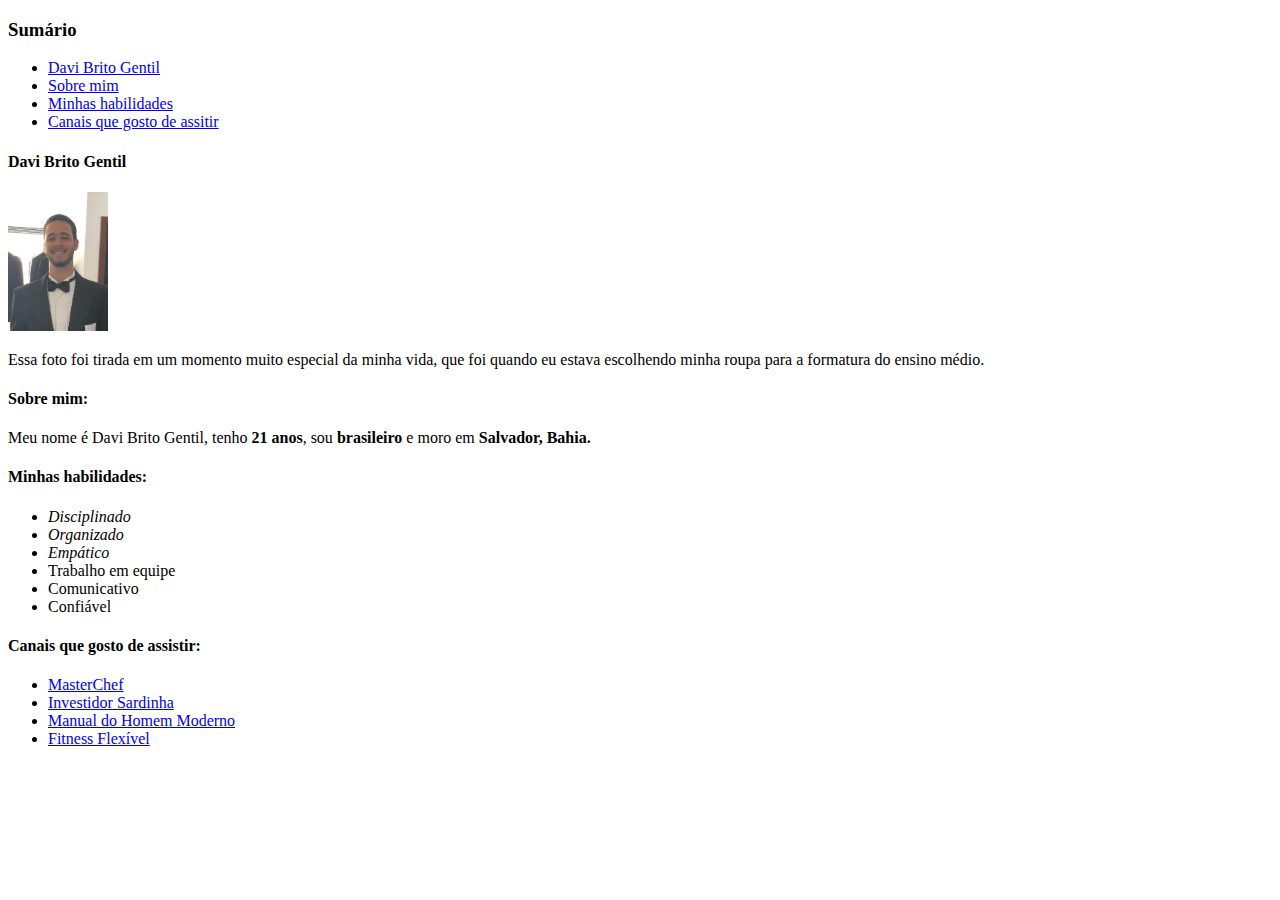
==== index.html @ d04c404f "Exercício completo" ====
<!DOCTYPE html>
<html lang="pt-br">
  <head>
    <meta charset="UTF-8">
    <title>Portifólio Web</title>
  </head>
  <body>
      <h3>Sumário</h3>
      <ul>
          <li><a href="#davi">Davi Brito Gentil</a></li>
          <li><a href="#me">Sobre mim</a></li>
          <li><a href="#skills">Minhas habilidades</a></li>
          <li><a href="#canais">Canais que gosto de assitir</a></li>
      </ul>
    <h4 id="davi">Davi Brito Gentil</h4>
    <img src="davi-portfolio.JPG" alt="Davi com a roupa da formatura" width="100px">
    <p>Essa foto foi tirada em um momento muito especial da minha vida, que foi quando eu estava escolhendo minha roupa para a formatura do ensino médio.</p>
    <h4 id="me">Sobre mim:</h4>
    <p>Meu nome é Davi Brito Gentil, tenho <strong> 21 anos</strong>, sou <strong>brasileiro</strong> e moro em <strong>Salvador, Bahia.</strong></p>
    <h4 id="skills">Minhas habilidades:</h4>
    <ul>
        <li><em>Disciplinado</em></li>
        <li><em>Organizado</em></li>
        <li><em>Empático</em></li>
        <li>Trabalho em equipe</li>
        <li>Comunicativo</li>
        <li>Confiável</li>    
    </ul>
    <h4 id="canais">Canais que gosto de assistir:</h4>
    <ul>
        <li><a href="https://www.youtube.com/c/MasterChefBrasilOficial" target="_blank">MasterChef</a></li>
        <li><a href="https://www.youtube.com/c/investidorsardinha" target="_blank">Investidor Sardinha</a></li>
        <li><a href="https://www.youtube.com/c/ManualdoHomemModerno" target="_blank">Manual do Homem Moderno</a></li>
        <li><a href="https://www.youtube.com/c/FitnessFlex%C3%ADvel" target="_blank">Fitness Flexível</a></li>
    </ul>
  </body>
</html>
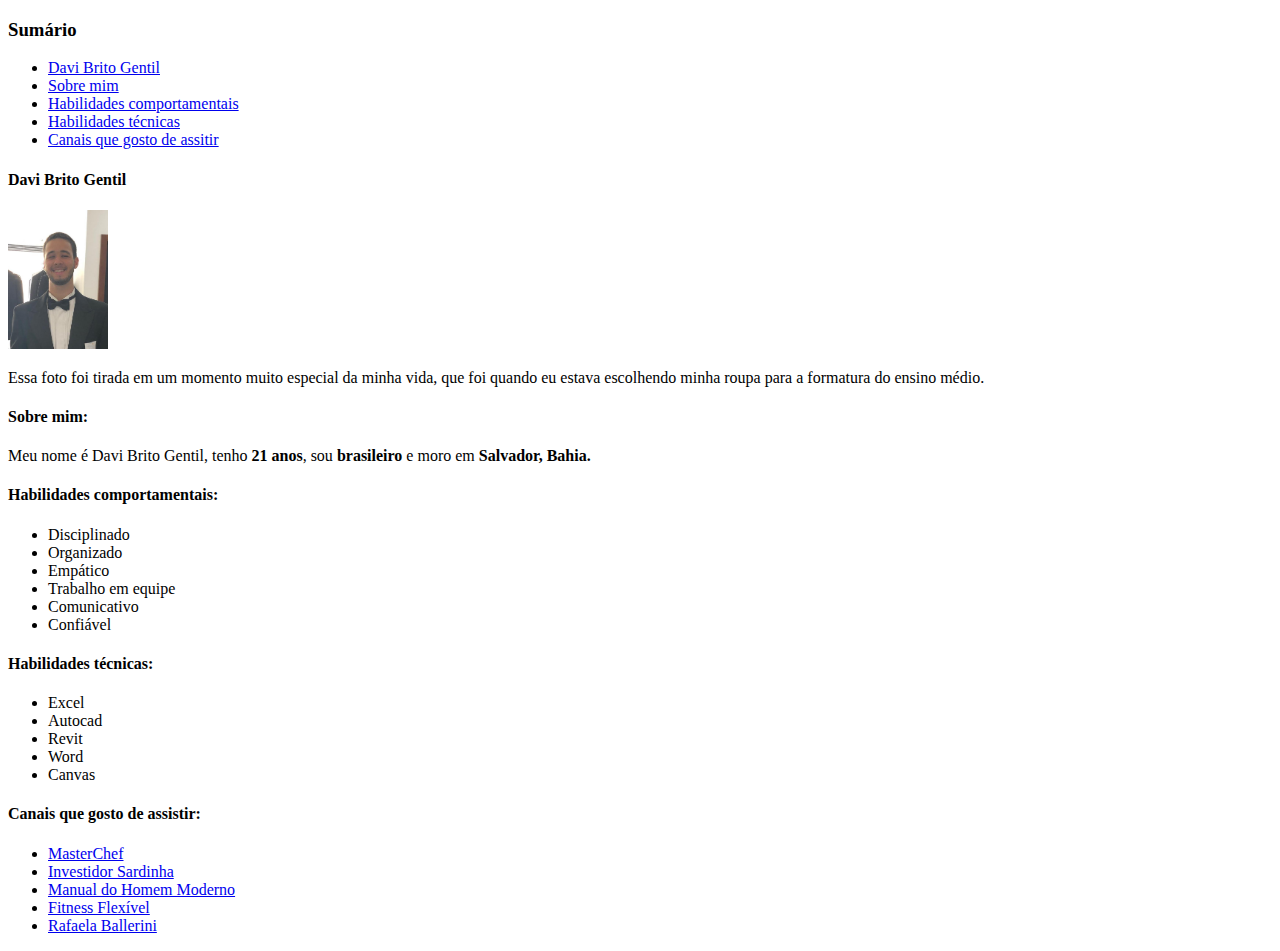
==== commit 45dbb556: "Atualizacao do dia anterior" ====
--- a/index.html
+++ b/index.html
@@ -3,13 +3,17 @@
   <head>
     <meta charset="UTF-8">
     <title>Portifólio Web</title>
+    <style>
+      
+    </style>
   </head>
   <body>
       <h3>Sumário</h3>
       <ul>
           <li><a href="#davi">Davi Brito Gentil</a></li>
           <li><a href="#me">Sobre mim</a></li>
-          <li><a href="#skills">Minhas habilidades</a></li>
+          <li><a href="#soft">Habilidades comportamentais</a></li>
+          <li><a href="#hards">Habilidades técnicas</a></li>
           <li><a href="#canais">Canais que gosto de assitir</a></li>
       </ul>
     <h4 id="davi">Davi Brito Gentil</h4>
@@ -17,14 +21,22 @@
     <p>Essa foto foi tirada em um momento muito especial da minha vida, que foi quando eu estava escolhendo minha roupa para a formatura do ensino médio.</p>
     <h4 id="me">Sobre mim:</h4>
     <p>Meu nome é Davi Brito Gentil, tenho <strong> 21 anos</strong>, sou <strong>brasileiro</strong> e moro em <strong>Salvador, Bahia.</strong></p>
-    <h4 id="skills">Minhas habilidades:</h4>
+    <h4 id="soft">Habilidades comportamentais:</h4>
     <ul>
-        <li><em>Disciplinado</em></li>
-        <li><em>Organizado</em></li>
-        <li><em>Empático</em></li>
+        <li>Disciplinado</li>
+        <li>Organizado</li>
+        <li>Empático</li>
         <li>Trabalho em equipe</li>
         <li>Comunicativo</li>
         <li>Confiável</li>    
+    </ul>
+    <h4 id="hards">Habilidades técnicas:</h4>
+    <ul>
+        <li>Excel</li>
+        <li>Autocad</li>
+        <li>Revit</li>
+        <li>Word</li>
+        <li>Canvas</li>    
     </ul>
     <h4 id="canais">Canais que gosto de assistir:</h4>
     <ul>
@@ -32,6 +44,7 @@
         <li><a href="https://www.youtube.com/c/investidorsardinha" target="_blank">Investidor Sardinha</a></li>
         <li><a href="https://www.youtube.com/c/ManualdoHomemModerno" target="_blank">Manual do Homem Moderno</a></li>
         <li><a href="https://www.youtube.com/c/FitnessFlex%C3%ADvel" target="_blank">Fitness Flexível</a></li>
+        <li><a href="https://www.instagram.com/rafaballerini/" target="_blank">Rafaela Ballerini</a></li>
     </ul>
   </body>
 </html>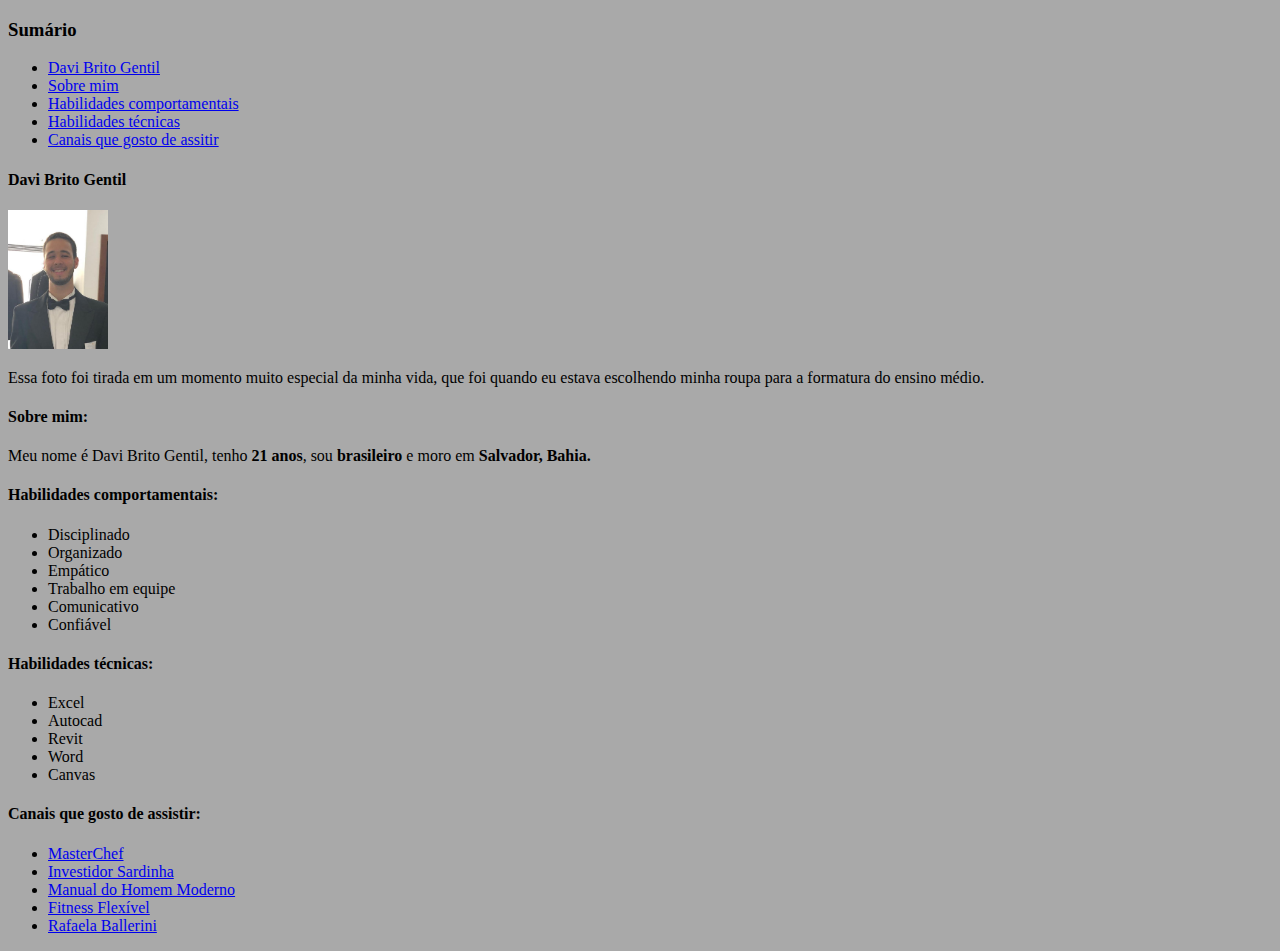
==== commit f2e71ef9: "coloquei cor de fundo" ====
--- a/index.html
+++ b/index.html
@@ -4,7 +4,9 @@
     <meta charset="UTF-8">
     <title>Portifólio Web</title>
     <style>
-      
+      body {
+        background-color: darkgrey
+      }
     </style>
   </head>
   <body>
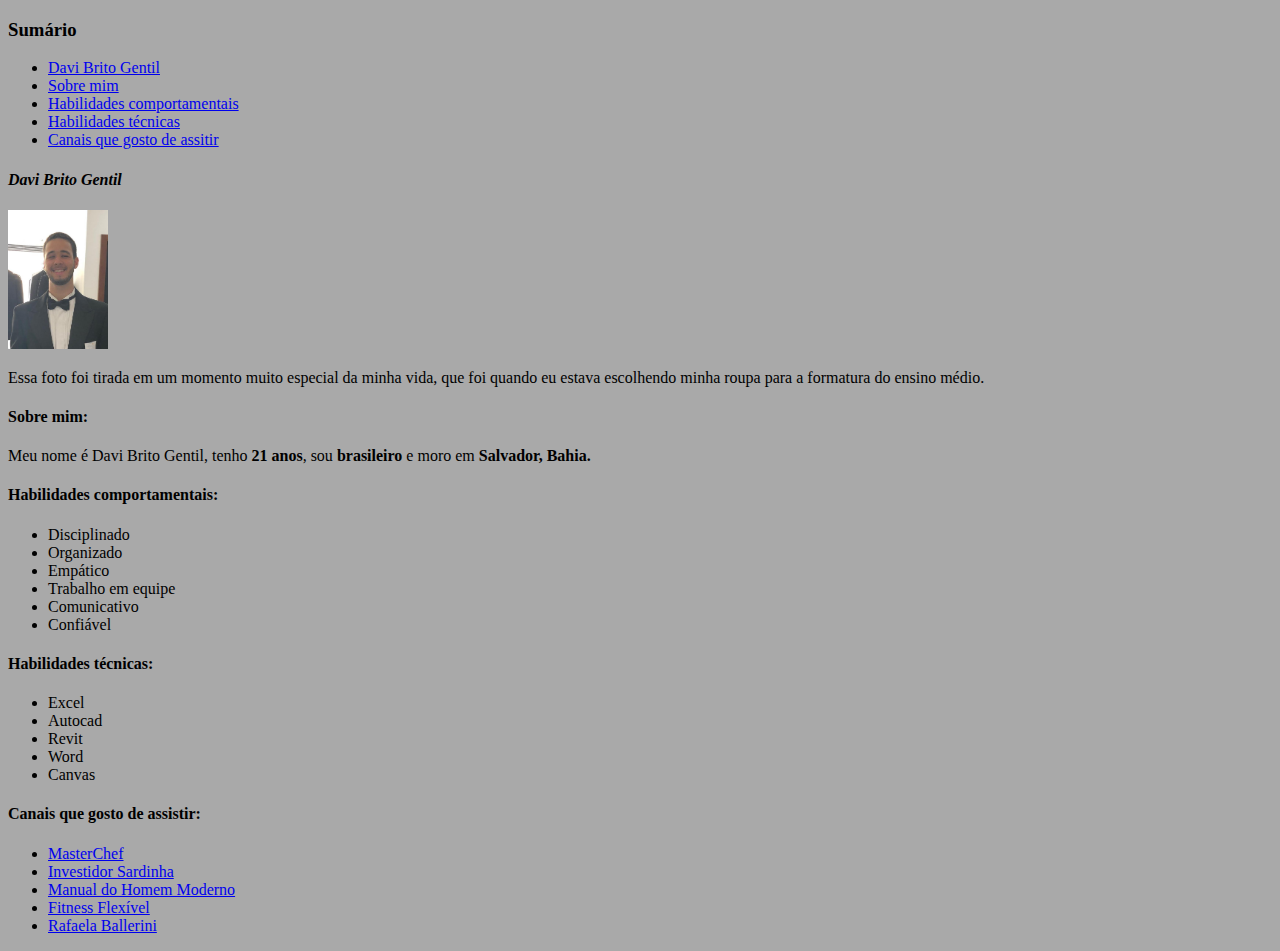
==== commit 6c621e95: "mudei a fonte do meu nome e da descricao" ====
--- a/index.html
+++ b/index.html
@@ -6,6 +6,12 @@
     <style>
       body {
         background-color: darkgrey
+      }
+      .fonte-nome {
+        font-style: italic;
+      }
+      .fonte-descricao {
+        font-family: fantasy;
       }
     </style>
   </head>
@@ -18,9 +24,9 @@
           <li><a href="#hards">Habilidades técnicas</a></li>
           <li><a href="#canais">Canais que gosto de assitir</a></li>
       </ul>
-    <h4 id="davi">Davi Brito Gentil</h4>
+    <h4 id="davi" class="fonte-nome">Davi Brito Gentil</h4>
     <img src="davi-portfolio.JPG" alt="Davi com a roupa da formatura" width="100px">
-    <p>Essa foto foi tirada em um momento muito especial da minha vida, que foi quando eu estava escolhendo minha roupa para a formatura do ensino médio.</p>
+    <p class="fonte-descricao">Essa foto foi tirada em um momento muito especial da minha vida, que foi quando eu estava escolhendo minha roupa para a formatura do ensino médio.</p>
     <h4 id="me">Sobre mim:</h4>
     <p>Meu nome é Davi Brito Gentil, tenho <strong> 21 anos</strong>, sou <strong>brasileiro</strong> e moro em <strong>Salvador, Bahia.</strong></p>
     <h4 id="soft">Habilidades comportamentais:</h4>
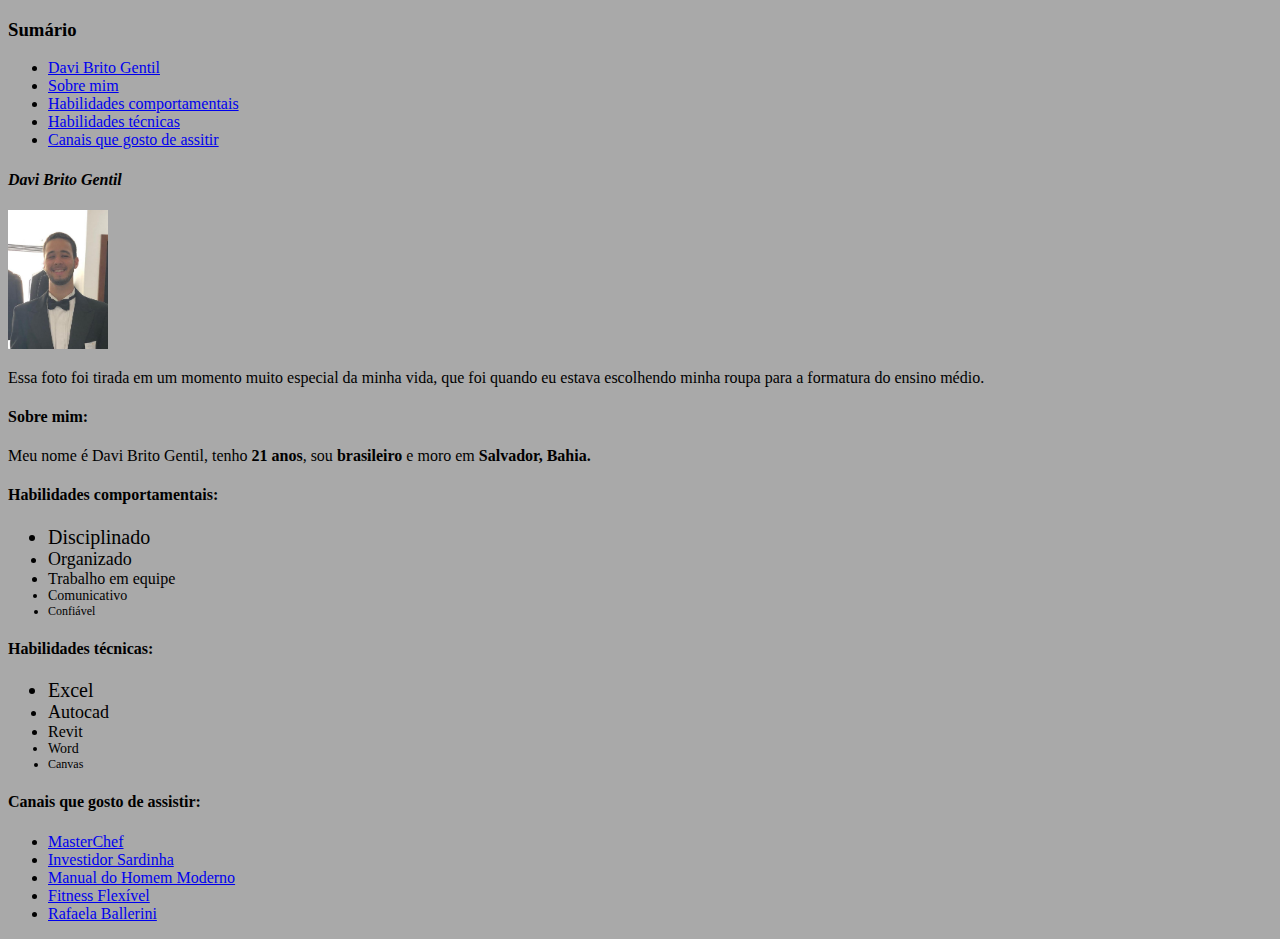
==== commit 5cf4c638: "mudei o tamanho da fonte das habilidades" ====
--- a/index.html
+++ b/index.html
@@ -12,6 +12,21 @@
       }
       .fonte-descricao {
         font-family: fantasy;
+      }
+      .tamanho-fonte1 {
+        font-size: 20px;
+      }
+      .tamanho-fonte2 {
+        font-size: 18px
+      }
+      .tamanho-fonte3 {
+        font-size: 16px
+      }
+      .tamanho-fonte4 {
+        font-size: 14px
+      }
+      .tamanho-fonte5 {
+        font-size: 12px
       }
     </style>
   </head>
@@ -31,20 +46,19 @@
     <p>Meu nome é Davi Brito Gentil, tenho <strong> 21 anos</strong>, sou <strong>brasileiro</strong> e moro em <strong>Salvador, Bahia.</strong></p>
     <h4 id="soft">Habilidades comportamentais:</h4>
     <ul>
-        <li>Disciplinado</li>
-        <li>Organizado</li>
-        <li>Empático</li>
-        <li>Trabalho em equipe</li>
-        <li>Comunicativo</li>
-        <li>Confiável</li>    
+        <li class="tamanho-fonte1">Disciplinado</li>
+        <li class="tamanho-fonte2">Organizado</li>
+        <li class="tamanho-fonte3">Trabalho em equipe</li>
+        <li class="tamanho-fonte4">Comunicativo</li>
+        <li class="tamanho-fonte5">Confiável</li>    
     </ul>
     <h4 id="hards">Habilidades técnicas:</h4>
     <ul>
-        <li>Excel</li>
-        <li>Autocad</li>
-        <li>Revit</li>
-        <li>Word</li>
-        <li>Canvas</li>    
+        <li class="tamanho-fonte1">Excel</li>
+        <li class="tamanho-fonte2">Autocad</li>
+        <li class="tamanho-fonte3">Revit</li>
+        <li class="tamanho-fonte4">Word</li>
+        <li class="tamanho-fonte5">Canvas</li>    
     </ul>
     <h4 id="canais">Canais que gosto de assistir:</h4>
     <ul>
